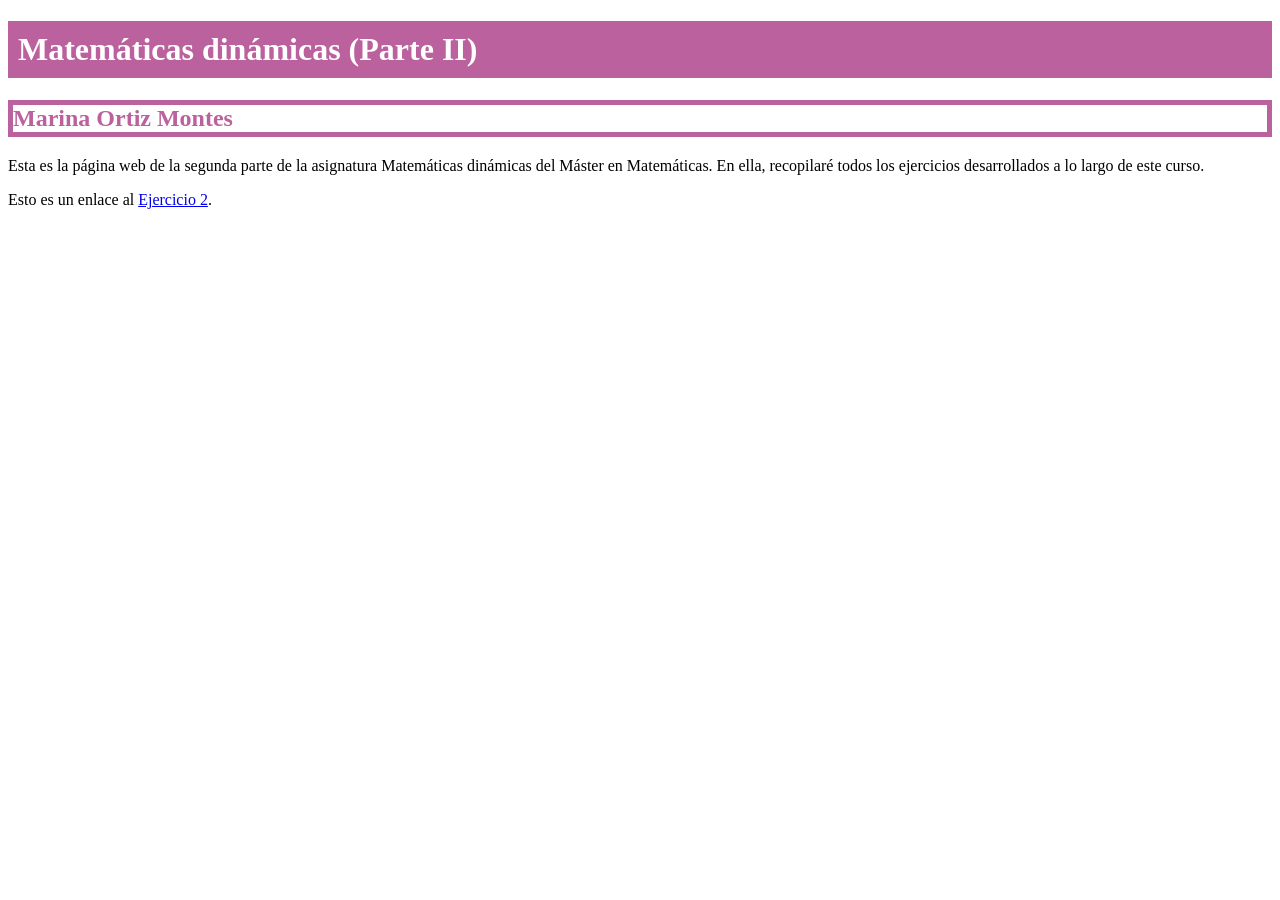
==== index.html @ 5e49d4ea "Add files via upload" ====
<!DOCTYPE html>
<html lang="es-ES">
<meta charset="UTF-8">

<title> Página principal </title>

<body>

	<h1 style="background-color:rgb(187, 97, 157); color:White; border:10px solid rgb(187, 97, 157)"> Matemáticas dinámicas (Parte II) </h1>
	<h2 style="color:rgb(187, 97, 157); border:5px solid rgb(187, 97, 157)"> 	Marina Ortiz Montes </h2>

	<p> Esta es la página web de la segunda parte de la asignatura Matemáticas dinámicas del Máster en Matemáticas. En ella, recopilaré todos los ejercicios desarrollados a lo largo de este curso. </p>

	<p> Esto es un enlace al <a href="./ejercicio2.html">Ejercicio 2</a>.</p>

</body>

</html>
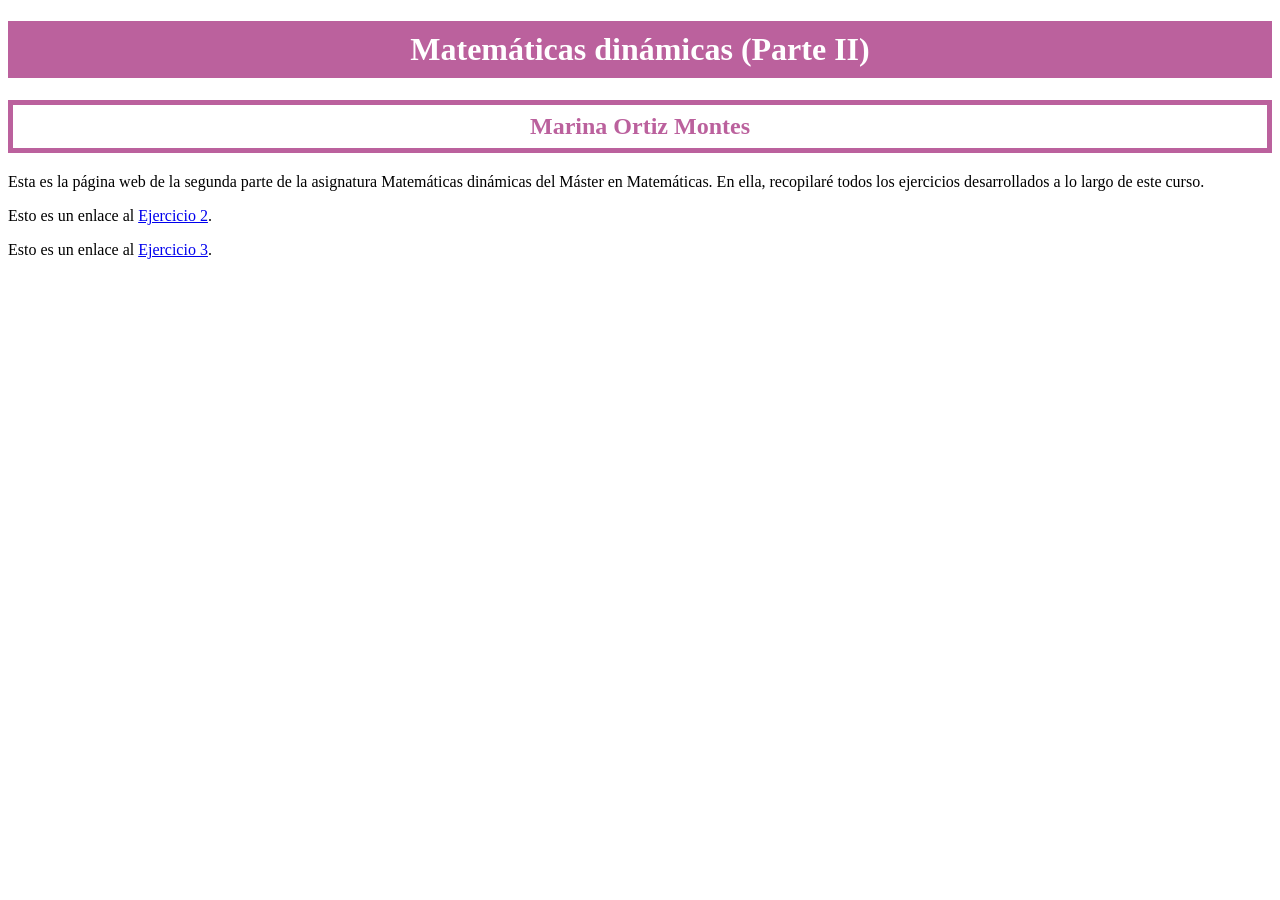
==== commit 5130a638: "Add files via upload" ====
--- a/index.html
+++ b/index.html
@@ -1,17 +1,19 @@
 <!DOCTYPE html>
 <html lang="es-ES">
 <meta charset="UTF-8">
-
+<meta name="viewport" content="width=device-width, initial-scale=1">
 <title> Página principal </title>
 
 <body>
 
-	<h1 style="background-color:rgb(187, 97, 157); color:White; border:10px solid rgb(187, 97, 157)"> Matemáticas dinámicas (Parte II) </h1>
-	<h2 style="color:rgb(187, 97, 157); border:5px solid rgb(187, 97, 157)"> 	Marina Ortiz Montes </h2>
+	<h1 style="background-color:rgb(187, 97, 157); color:White; text-align: center; padding:10px"> Matemáticas dinámicas (Parte II) </h1>
+	<h2 style="color:rgb(187, 97, 157); text-align: center; padding:8px; border:5px solid rgb(187, 97, 157)"> 	Marina Ortiz Montes </h2>
 
 	<p> Esta es la página web de la segunda parte de la asignatura Matemáticas dinámicas del Máster en Matemáticas. En ella, recopilaré todos los ejercicios desarrollados a lo largo de este curso. </p>
 
 	<p> Esto es un enlace al <a href="./ejercicio2.html">Ejercicio 2</a>.</p>
+	
+	<p> Esto es un enlace al <a href="./ejercicio3.html">Ejercicio 3</a>.</p>
 
 </body>
 
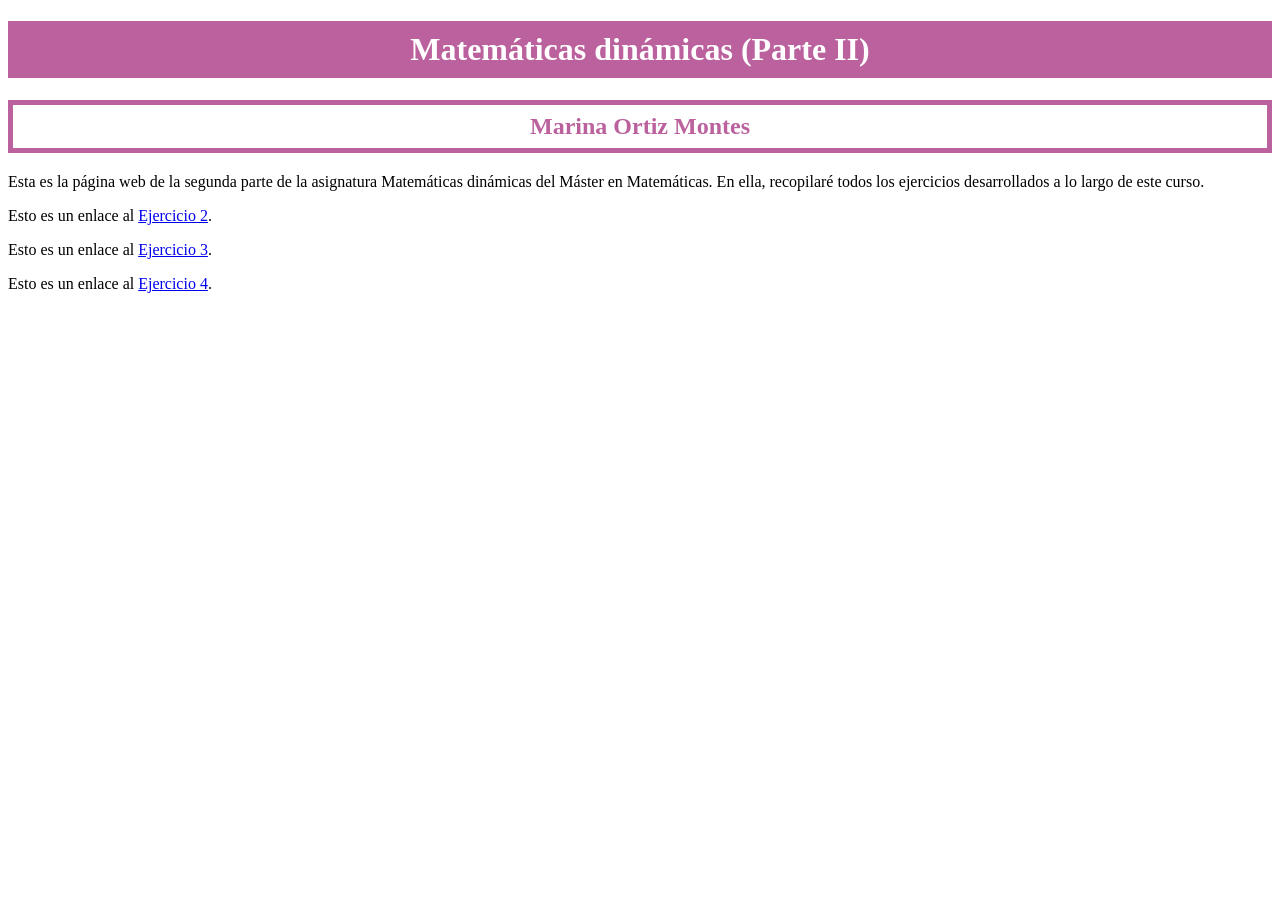
==== commit b9bb3a41: "Add files via upload" ====
--- a/index.html
+++ b/index.html
@@ -15,6 +15,8 @@
 	
 	<p> Esto es un enlace al <a href="./ejercicio3.html">Ejercicio 3</a>.</p>
 
+	<p> Esto es un enlace al <a href="./ejercicio4.html">Ejercicio 4</a>.</p>
+
 </body>
 
 </html>
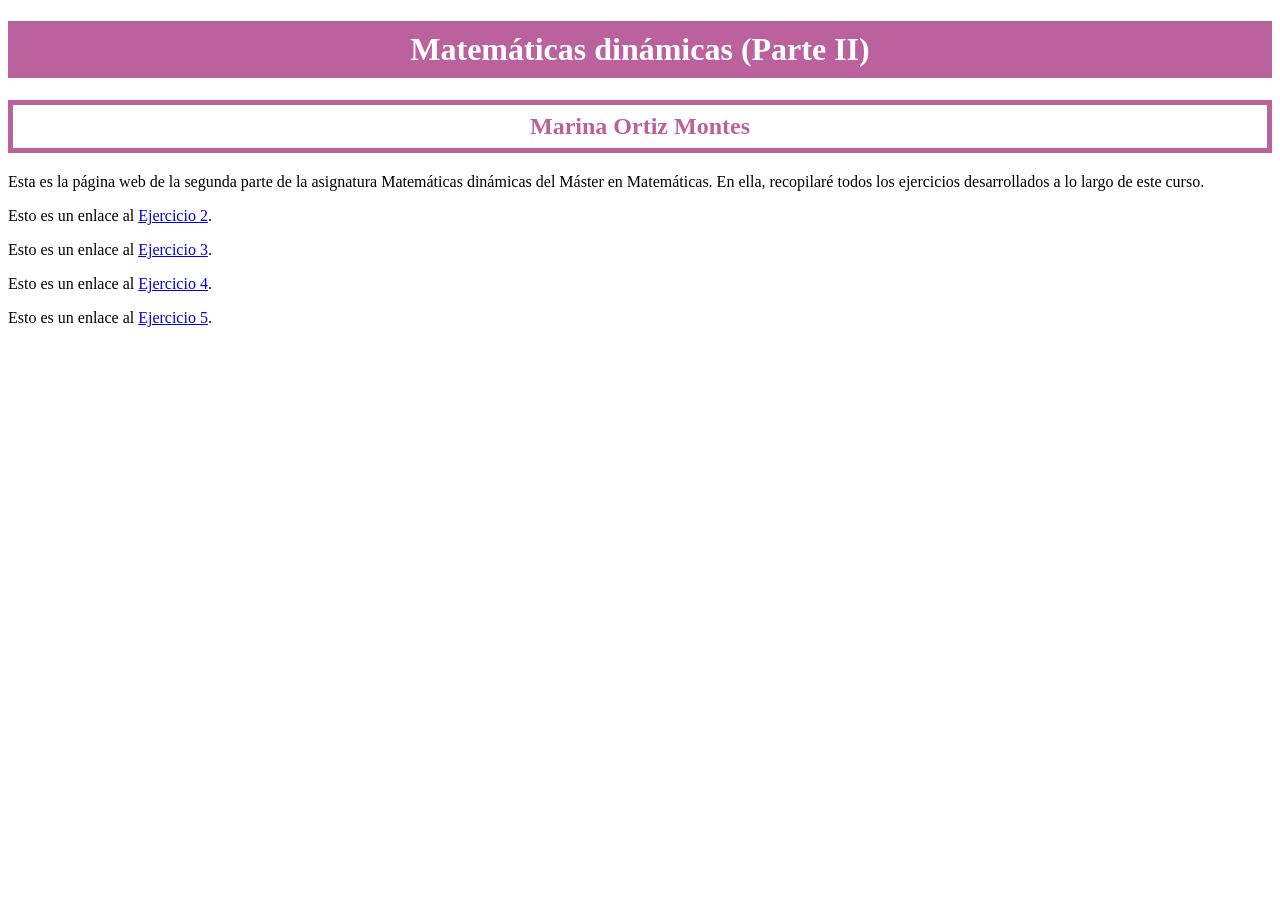
==== commit 7805d2a7: "Add files via upload" ====
--- a/index.html
+++ b/index.html
@@ -17,6 +17,8 @@
 
 	<p> Esto es un enlace al <a href="./ejercicio4.html">Ejercicio 4</a>.</p>
 
+	<p> Esto es un enlace al <a href="./ejercicio5.html">Ejercicio 5</a>.</p>
+
 </body>
 
 </html>
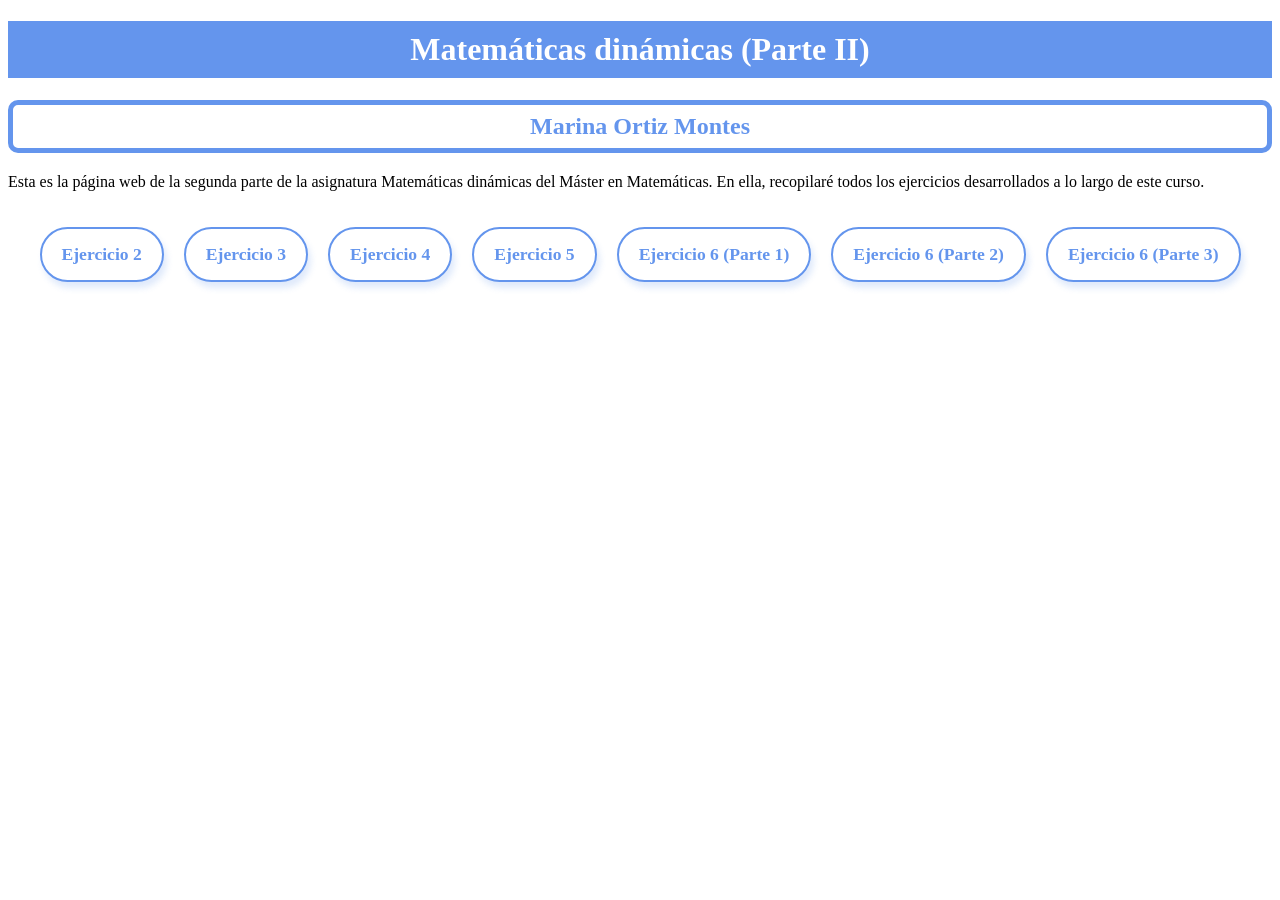
==== commit 918bc619: "Add files via upload" ====
--- a/index.html
+++ b/index.html
@@ -4,20 +4,52 @@
 <meta name="viewport" content="width=device-width, initial-scale=1">
 <title> Página principal </title>
 
+<style>
+	h1 {
+    	background-color:cornflowerblue;
+    	color: White;
+    	text-align: center;
+    	padding: 10px;
+	}
+	
+	.menu-ejercicios {
+		display: flex;
+		align-items: center;
+        justify-content: center;
+        flex-wrap: wrap;
+        gap: 20px;
+        padding: 20px;
+    }
+
+    .boton-ejercicio {
+        background-color: white;
+        color: cornflowerblue;
+        text-decoration: none;
+        padding: 15px 20px;
+        border: 2px solid cornflowerblue;
+        border-radius: 30px;
+        font-weight: bold;
+        font-size: 1.1em;
+        box-shadow: 3px 6px 6px rgba(100, 149, 237, 0.2);
+    }
+</style>
+
 <body>
 
-	<h1 style="background-color:rgb(187, 97, 157); color:White; text-align: center; padding:10px"> Matemáticas dinámicas (Parte II) </h1>
-	<h2 style="color:rgb(187, 97, 157); text-align: center; padding:8px; border:5px solid rgb(187, 97, 157)"> 	Marina Ortiz Montes </h2>
+	<h1> Matemáticas dinámicas (Parte II) </h1>
+	<h2 style="color:cornflowerblue; text-align: center; padding:8px; border:5px solid cornflowerblue; border-radius: 10px;"> 	Marina Ortiz Montes </h2>
 
 	<p> Esta es la página web de la segunda parte de la asignatura Matemáticas dinámicas del Máster en Matemáticas. En ella, recopilaré todos los ejercicios desarrollados a lo largo de este curso. </p>
 
-	<p> Esto es un enlace al <a href="./ejercicio2.html">Ejercicio 2</a>.</p>
-	
-	<p> Esto es un enlace al <a href="./ejercicio3.html">Ejercicio 3</a>.</p>
-
-	<p> Esto es un enlace al <a href="./ejercicio4.html">Ejercicio 4</a>.</p>
-
-	<p> Esto es un enlace al <a href="./ejercicio5.html">Ejercicio 5</a>.</p>
+    <div class="menu-ejercicios">
+        <a href="./ejercicio2.html" class="boton-ejercicio">Ejercicio 2</a>
+        <a href="./ejercicio3.html" class="boton-ejercicio">Ejercicio 3</a>
+        <a href="./ejercicio4.html" class="boton-ejercicio">Ejercicio 4</a>
+        <a href="./ejercicio5.html" class="boton-ejercicio">Ejercicio 5</a>
+		<a href="./ejercicio6parte1.html" class="boton-ejercicio">Ejercicio 6 (Parte 1)</a>
+		<a href="./ejercicio6parte2.html" class="boton-ejercicio">Ejercicio 6 (Parte 2)</a>
+		<a href="./ejercicio6parte3.html" class="boton-ejercicio">Ejercicio 6 (Parte 3)</a>
+    </div>
 
 </body>
 
